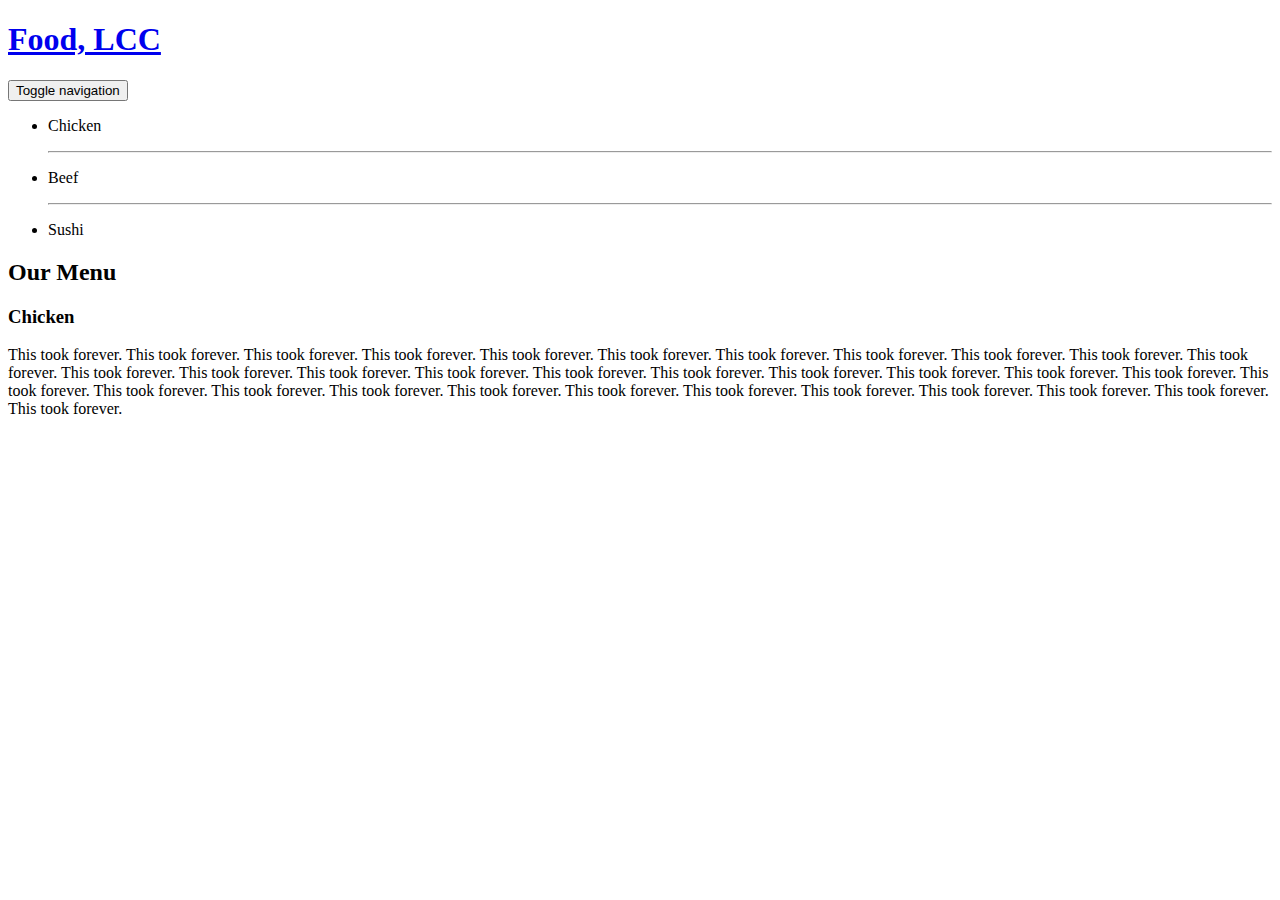
==== module3-solution/index.html @ 3d00cf2a "Update index.html" ====
<!DOCTYPE html>
<html lang="en">
  <head>
  <meta charset="utf-8">
  <meta http-equiv="X-UA-Compatible" content="IE=edge">
  <meta name="viewport" content="width=device-width, initial-scale=1">
  <title>Food, LCC</title>
    <link rel="stylesheet" type="text/css" href="css/bootstrap.min.css">
    <link rel="stylesheet" type="text/css" href="style.css">
  </head>
  <body>
    <header>
      <nav id="header-nav" class="navbar navbar-default">
        <div class="container">
          <div class="navbar-header">
            <div class="navbar-brand">
              <a href="index.html"><h1 id="title">Food, LCC</h1></a>
            </div>  
        
            <button type="button" class="navbar-toggle collapsed"  data-toggle="collapse" data-target="#collapsable-nav" aria-expanded="false">
                  <span class="sr-only">Toggle navigation</span>
                  <span class="icon-bar"></span>
                  <span class="icon-bar"></span>
                  <span class="icon-bar"></span>
              </button>
          </div>

              <div id="collapsable-nav" class="collapse navbar-collapse">
                <ul id="nav-list" class="nav navbar-nav navbar-right">
                  <li>
                    <p class="hidden-sm hidden-md hidden-lg"> Chicken</p>
                  </li>
                 <hr class="hidden-sm hidden-md hidden-lg">
                   <li>
                    <p class="hidden-sm hidden-md hidden-lg"> Beef</p>
                  </li>
                  <hr class="hidden-sm hidden-md hidden-lg">
                  <li>
                    <p class="hidden-sm hidden-md hidden-lg"> Sushi</p>
                  </li>
               </ul>
              </div>
        </div>
      </nav>
  </header>
  
  <div id="main-content" class="container">
    <div class="row" class="col-xs-12">
      <h2 id="title" class="text-center">Our Menu</h2>
        <div id="stuff">
        <h3 id="chicken" class="text-center">Chicken</h3>
        <p>This took forever. This took forever. This took forever. This took forever. This took forever. This took forever. This took forever. This took forever. This took forever. This took forever. This took forever. This took forever. This took forever. This took forever. This took forever. This took forever. This took forever. This took forever. This took forever. This took forever. This took forever. This took forever. This took forever. This took forever. This took forever. This took forever.  This took forever. This took forever. This took forever. This took forever. This took forever. This took forever. This took forever.</p>
    </div>
    </div>
    </div>
  </div>

      
       <script src="js/jquery-2.1.4.min.js"></script>
  <script src="js/bootstrap.min.js"></script>
  <script src="js/script.js"></script>
</body>
</html>
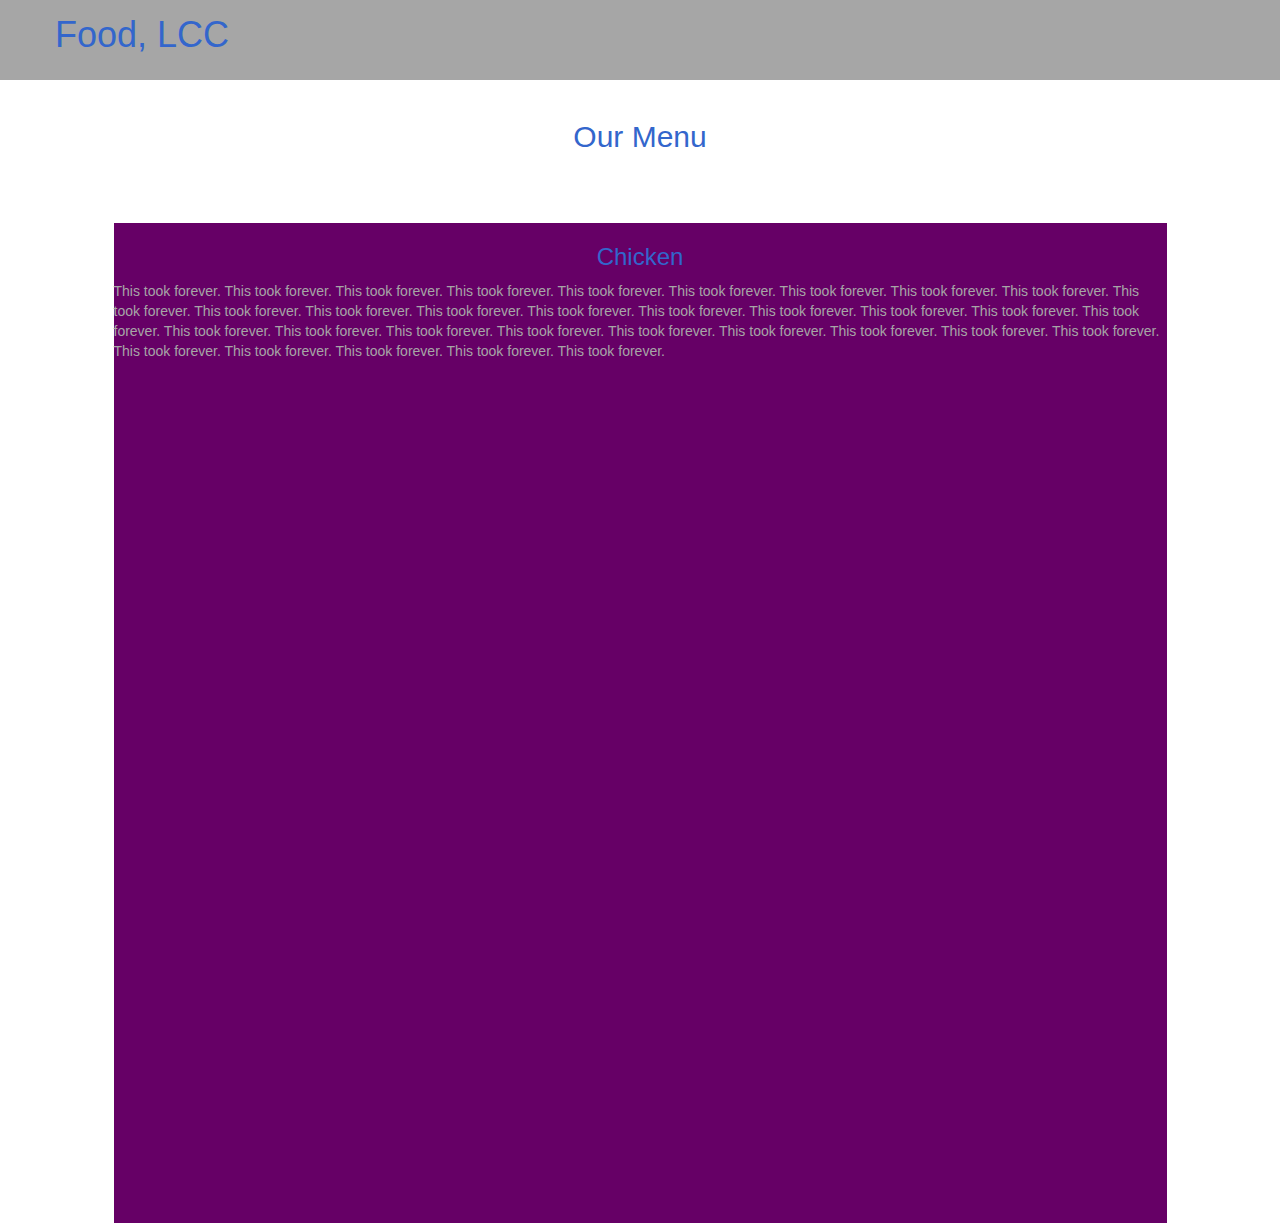
==== commit 89976bd1: "Add files via upload" ====
--- a/module3-solution/index.html
+++ b/module3-solution/index.html
@@ -57,7 +57,7 @@
 
       
        <script src="js/jquery-2.1.4.min.js"></script>
-  <script src="js/bootstrap.min.js"></script>
+  <script src="js/bootstrap.min.js"> </script>
   <script src="js/script.js"></script>
 </body>
 </html>
--- a/module3-solution/style.css
+++ b/module3-solution/style.css
@@ -0,0 +1,107 @@
+#header-nav {
+	background-color: #a6a6a6;
+	border-radius: 0;
+	border: 0;
+}
+
+.navbar-brand {
+    padding: 0;
+    margin-top: 0;
+    margin-bottom: 0;
+    font-weight: bold;
+    margin-left: 10px;
+}
+
+.navbar-brand a:hover, .navbar-brand a:focus {
+	text-decoration: none;
+}
+
+ #nav-list{
+    margin-top: 10px;
+}
+
+#collapsable-nav{
+   	text-align: center;
+}
+
+.navbar-header button.navbar-toggle, .navbar-header .icon-bar {
+	border: 1px
+	solid: #000000;
+}
+
+.navbar-header button.navbar-toggle {
+	clear: both;
+}
+
+button.navbar-toggle, .navbar-header {
+	margin-top: -5px;
+}
+
+
+hr {
+    display: block;
+    height: 1px;
+    border: 0;
+    border-top: 1px solid #000000;
+    margin: 1em 0;
+    padding: 0; 
+   }
+
+a>h1 {
+	color: #ffffff;
+}
+
+div>p{
+	color: #a6a6a6;
+}
+
+#stuff{
+	background-color: #660066;
+	margin-left: auto;
+	margin-right: auto;
+	height: 1000px;
+	width: 90%
+}
+
+#chicken {
+    color: #3366cc;
+    padding-top: 2%;
+}
+
+#title{
+	margin-bottom: 6%;
+	color: #3366cc
+}
+
+@media screen and (max-width: 768px ){
+#collapsable-nav{
+	background-color: #c2d1ef;
+}
+}
+
+@media screen and (min-width: 769px){
+#header-nav {
+	height: 80px;
+}
+}
+
+
+
+
+
+
+
+
+
+
+
+
+
+	
+
+
+
+
+
+
+
